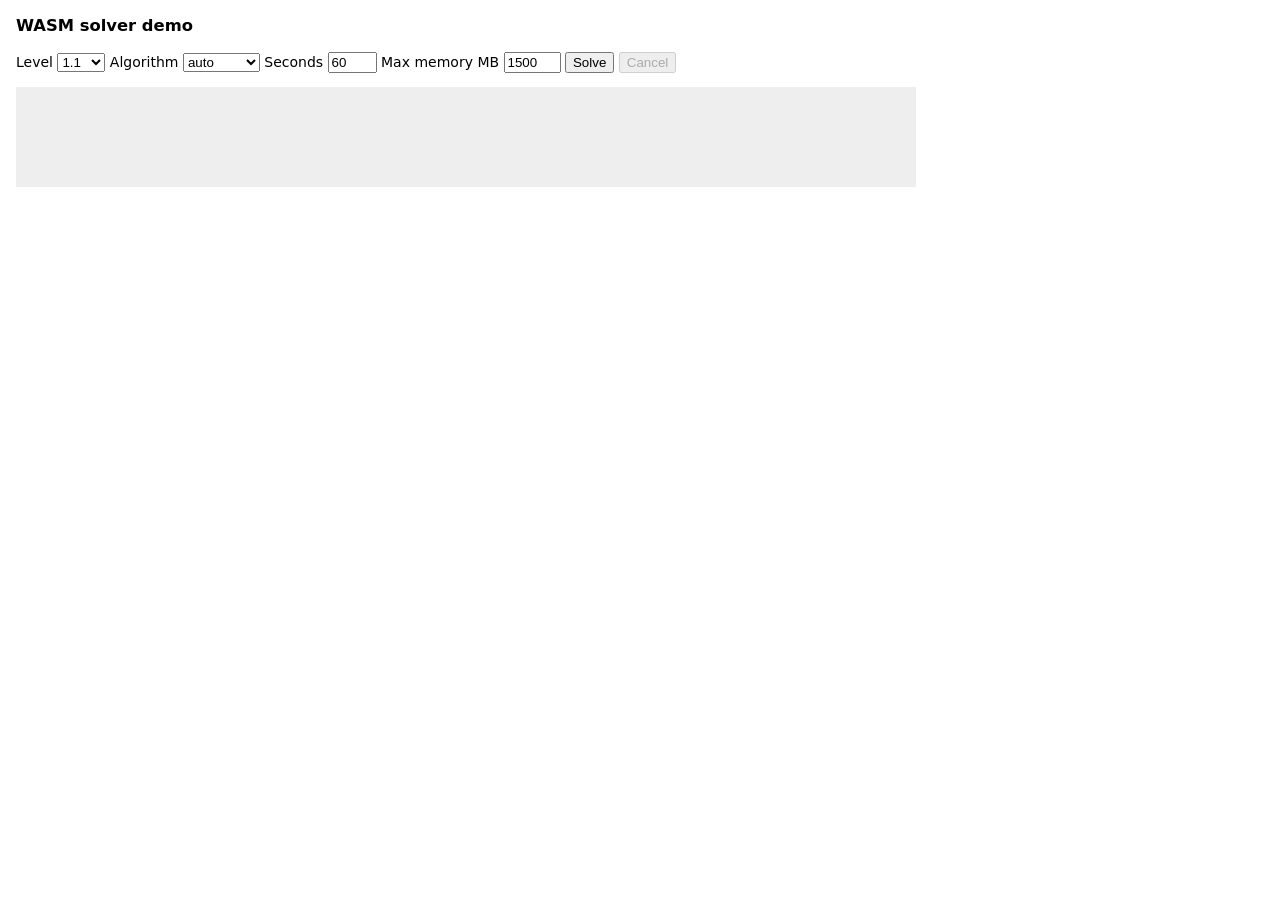
==== Solver/wasm/demo.html @ 57d6c119 "WASM phase 2: worker bundle (Blob worker, works from file:// and http://), solver-client.js, demo pa" ====
<!doctype html><meta charset="utf-8"><title>Kunundrum WASM solver demo</title>
<body style="font:14px system-ui;margin:16px;max-width:900px">
<h3>WASM solver demo</h3>
<p>Level <select id="lvl"></select> Algorithm <select id="alg"><option>auto<option>forward<option>balanced<option>beam</select>
Seconds <input id="sec" value="60" size="4"> Max memory MB <input id="mem" value="1500" size="5">
<button id="go">Solve</button> <button id="stop" disabled>Cancel</button></p>
<pre id="out" style="background:#eee;padding:8px;min-height:6em;white-space:pre-wrap"></pre>
<script src="../../levels.js"></script><script src="../../engine.js"></script><script src="../../codec.js"></script><script src="solver-client.js"></script>
<script>
const codes={};String(window.KUNUNDRUM_LEVEL_CODES).split('\n').forEach(l=>{const m=/^(\S+) = (\S+)/.exec(l);if(m)codes[m[1]]=m[2];});
const $=id=>document.getElementById(id);for(const id in codes)$('lvl').add(new Option(id));
let job=null;
$('go').onclick=()=>{$('out').textContent='';$('go').disabled=true;$('stop').disabled=false;
 job=KunSolver.solve(codes[$('lvl').value],{algorithm:$('alg').value,seconds:$('sec').value,maxMemoryMB:$('mem').value},p=>{$('out').textContent=p.line+'\n';});
 job.promise.then(r=>{const v=KunSolver.verifyResult(r);$('out').textContent=r.status+(r.hasSolution?'\nscore '+r.score+', '+r.moves+' moves\n'+r.solution+'\nreplay check: '+(v.ok?'ok':'FAILED '+v.error):'')+'\nstates '+r.states+', '+r.elapsed.toFixed(2)+' s, heap '+r.heapMB+' MB';})
  .catch(e=>{$('out').textContent=e.cancelled?'cancelled':'error: '+e.message;}).finally(()=>{$('go').disabled=false;$('stop').disabled=true;});};
$('stop').onclick=()=>job&&job.cancel();
</script>
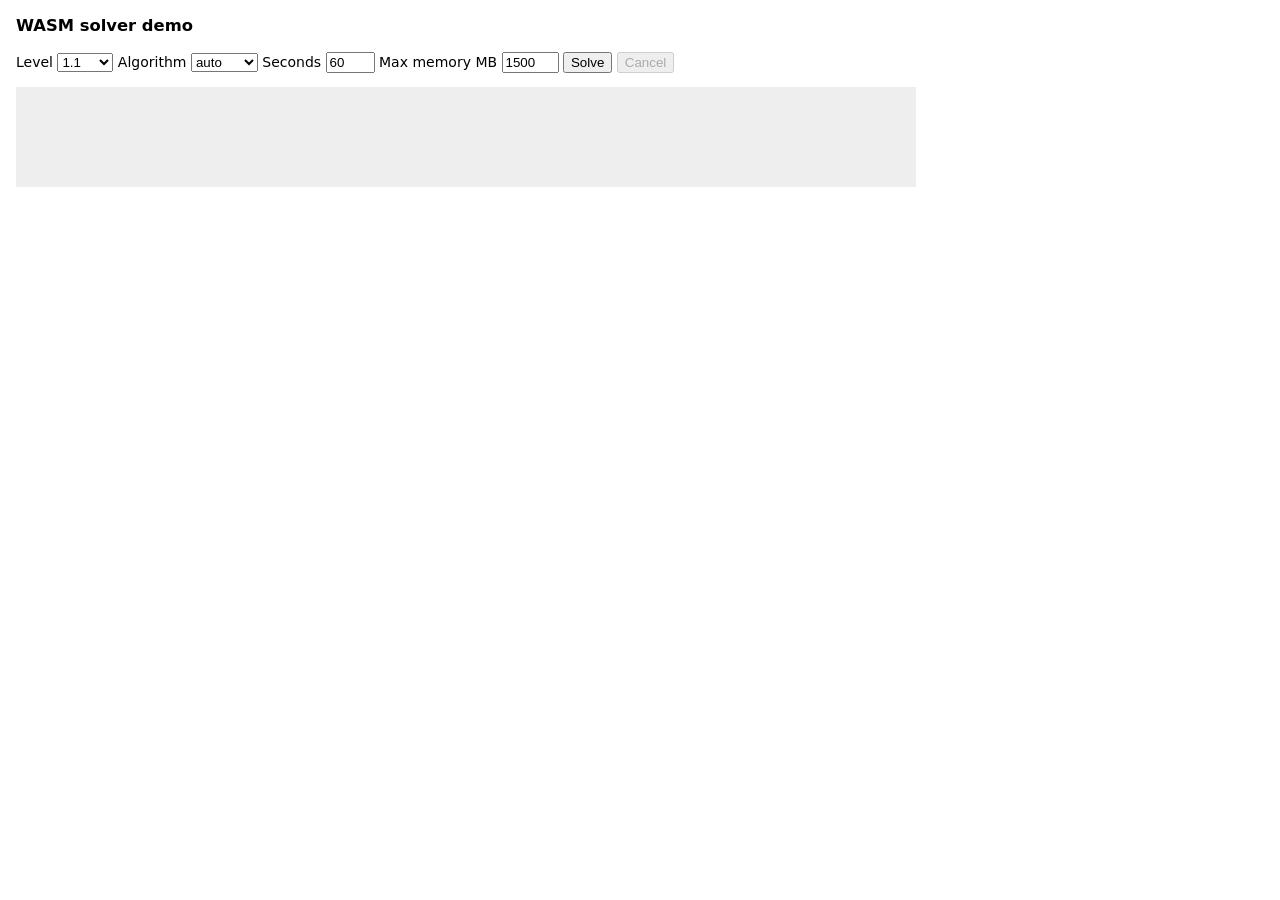
==== commit a35e64f2: "App 3.16.0: Solver dialog supports tunnels and rotating arrows, 'Certify current route', balanced op" ====
--- a/Solver/wasm/demo.html
+++ b/Solver/wasm/demo.html
@@ -1,7 +1,7 @@
 <!doctype html><meta charset="utf-8"><title>Kunundrum WASM solver demo</title>
 <body style="font:14px system-ui;margin:16px;max-width:900px">
 <h3>WASM solver demo</h3>
-<p>Level <select id="lvl"></select> Algorithm <select id="alg"><option>auto<option>forward<option>balanced<option>beam</select>
+<p>Level <select id="lvl"></select> Algorithm <select id="alg"><option>auto<option>forward<option>beam</select>
 Seconds <input id="sec" value="60" size="4"> Max memory MB <input id="mem" value="1500" size="5">
 <button id="go">Solve</button> <button id="stop" disabled>Cancel</button></p>
 <pre id="out" style="background:#eee;padding:8px;min-height:6em;white-space:pre-wrap"></pre>
